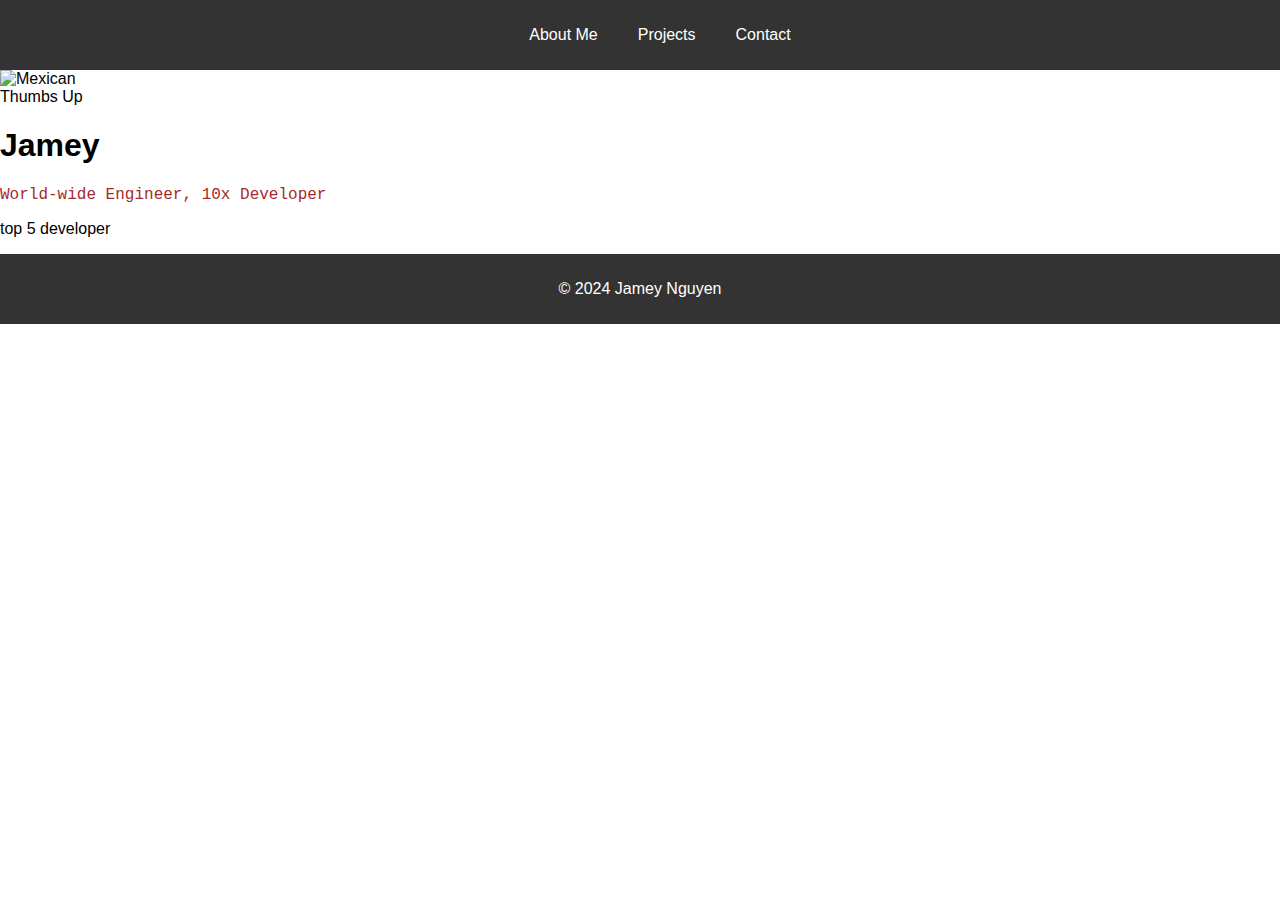
==== index.html @ b9f47e46 "initial cmt" ====
<!DOCTYPE html>
<html lang="en">

<head>
    <meta charset="UTF-8">
    <meta name="viewport" content="width=device-width, initial-scale=1.0">
    <title>Jamey Nguyen</title>
    <link rel="stylesheet" href="./style.css">
</head>

<body>
    <header>
        <nav>
            <ul>
                <li><a href="./index.html">About Me</a></li>
                <li><a href="./projects.html">Projects</a></li>
                <li><a href="./contact.html">Contact</a></li>
            </ul>
        </nav>
    </header>
    <div class="container">
        <img src="./Images/Mexican_Thumbs_up.jpg" alt="Mexican Thumbs Up">
        <h1>Jamey</h1>
        <p style="font-family: 'Courier New', Courier, monospace; color: brown">World-wide Engineer, 10x Developer</p>
        <p>top 5 developer</p>
    </div>
    <footer>
        <p>&copy; 2024 Jamey Nguyen</p>
    </footer>
</body>

</html>
---- style.css ----
/* Tags */
header {
    background-color: #333;
    color: #fff;
    padding: 10px 0;
}
nav ul {
    list-style: none;
    display: flex;
    justify-content: center;
}
nav li {
    margin: 0 20px;
}
nav a {
    text-decoration: none;
    color: #fff;
}
img {
    max-width: 10%;
    max-height: 10%;
}
body {
    font-family: Arial, sans-serif;
    margin: 0;
    padding: 0;
}
footer {
    text-align: center;
    padding: 10px;
    background-color: #333;
    color: #fff;
}
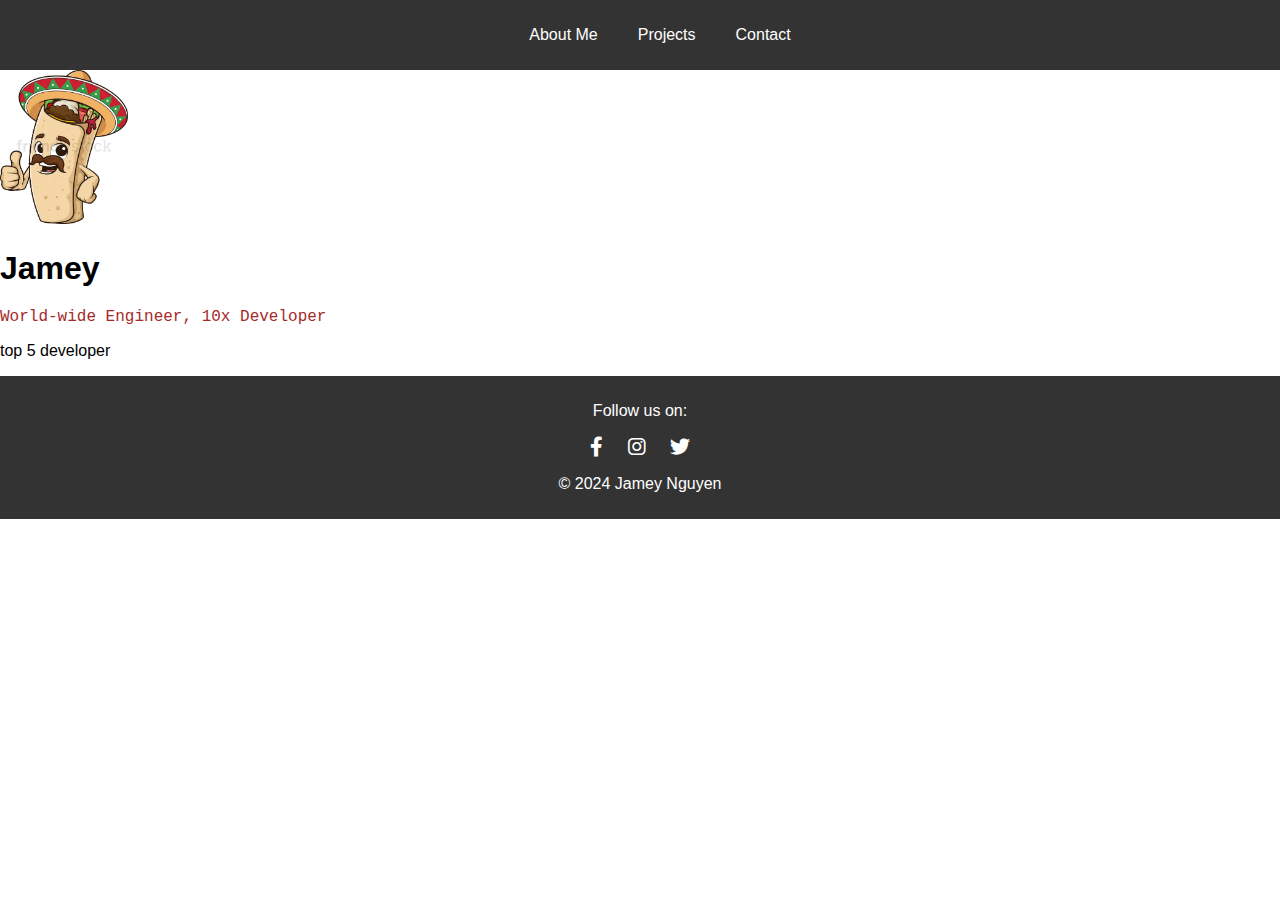
==== commit 93f61c29: "Update" ====
--- a/index.html
+++ b/index.html
@@ -6,6 +6,8 @@
     <meta name="viewport" content="width=device-width, initial-scale=1.0">
     <title>Jamey Nguyen</title>
     <link rel="stylesheet" href="./style.css">
+    <link rel="stylesheet" href="https://cdnjs.cloudflare.com/ajax/libs/font-awesome/6.0.0-beta3/css/all.min.css">
+
 </head>
 
 <body>
@@ -25,6 +27,10 @@
         <p>top 5 developer</p>
     </div>
     <footer>
+        <p>Follow us on:</p>
+        <a href="https://www.facebook.com/JameyNguyen12/" target="_blank"><i class="fab fa-facebook-f"></i></a>
+        <a href="https://www.instagram.com" target="_blank"><i class="fab fa-instagram"></i></a>
+        <a href="https://www.twitter.com" target="_blank"><i class="fab fa-twitter"></i></a>
         <p>&copy; 2024 Jamey Nguyen</p>
     </footer>
 </body>
--- a/style.css
+++ b/style.css
@@ -30,4 +30,13 @@
     padding: 10px;
     background-color: #333;
     color: #fff;
-}+}
+footer a {
+    color: #fff;
+    margin: 0 10px;
+    text-decoration: none;
+    font-size: 20px;
+    }
+    footer a:hover {
+    color: #f39c12; /* Change color on hover */
+    }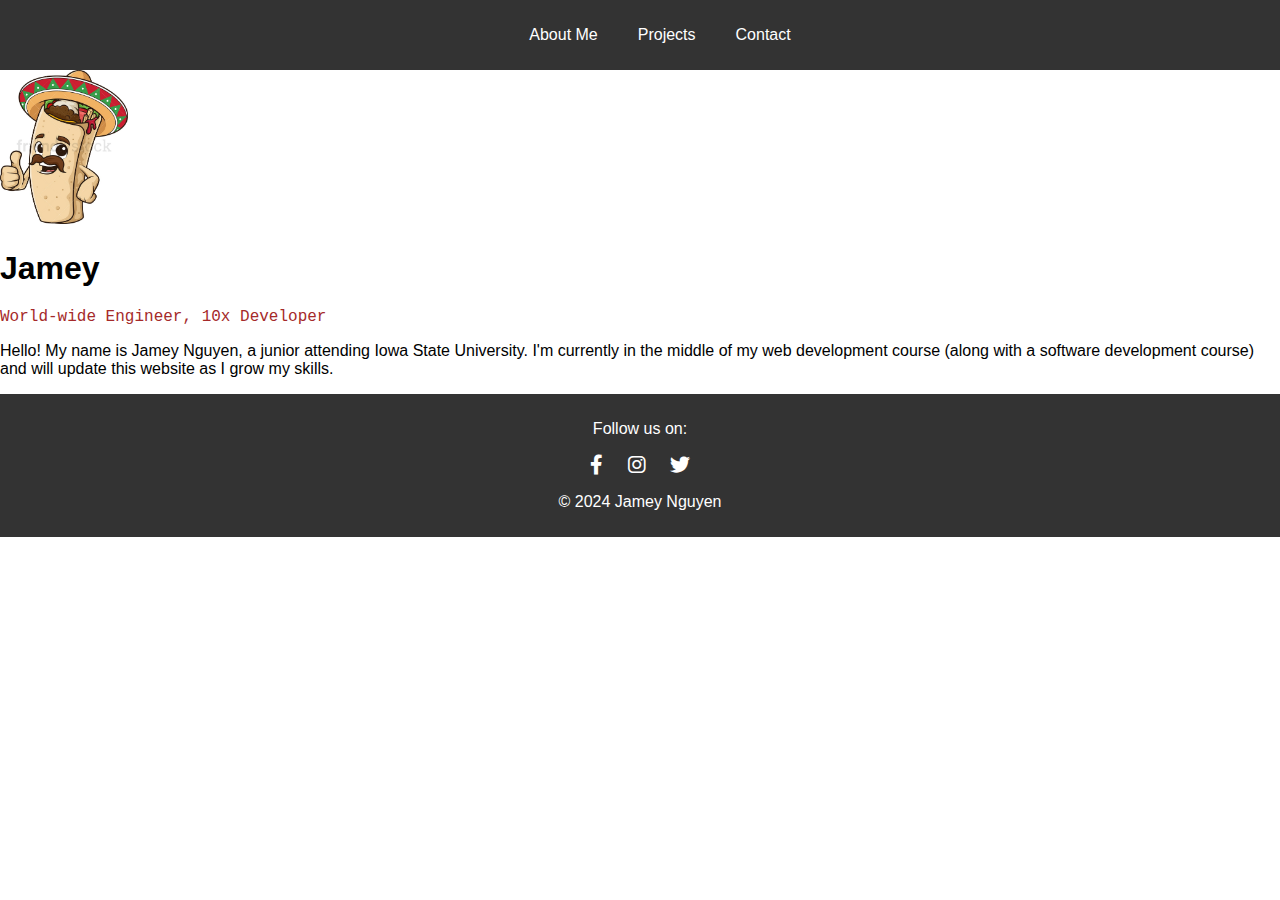
==== commit fbe01b83: "updating the about me and contact info" ====
--- a/index.html
+++ b/index.html
@@ -24,7 +24,9 @@
         <img src="./Images/Mexican_Thumbs_up.jpg" alt="Mexican Thumbs Up">
         <h1>Jamey</h1>
         <p style="font-family: 'Courier New', Courier, monospace; color: brown">World-wide Engineer, 10x Developer</p>
-        <p>top 5 developer</p>
+        <p>Hello! My name is Jamey Nguyen, a junior attending Iowa State University. I'm currently in the middle of my web development course (along with a software development
+            course) and will update this website as I grow my skills.
+        </p>
     </div>
     <footer>
         <p>Follow us on:</p>
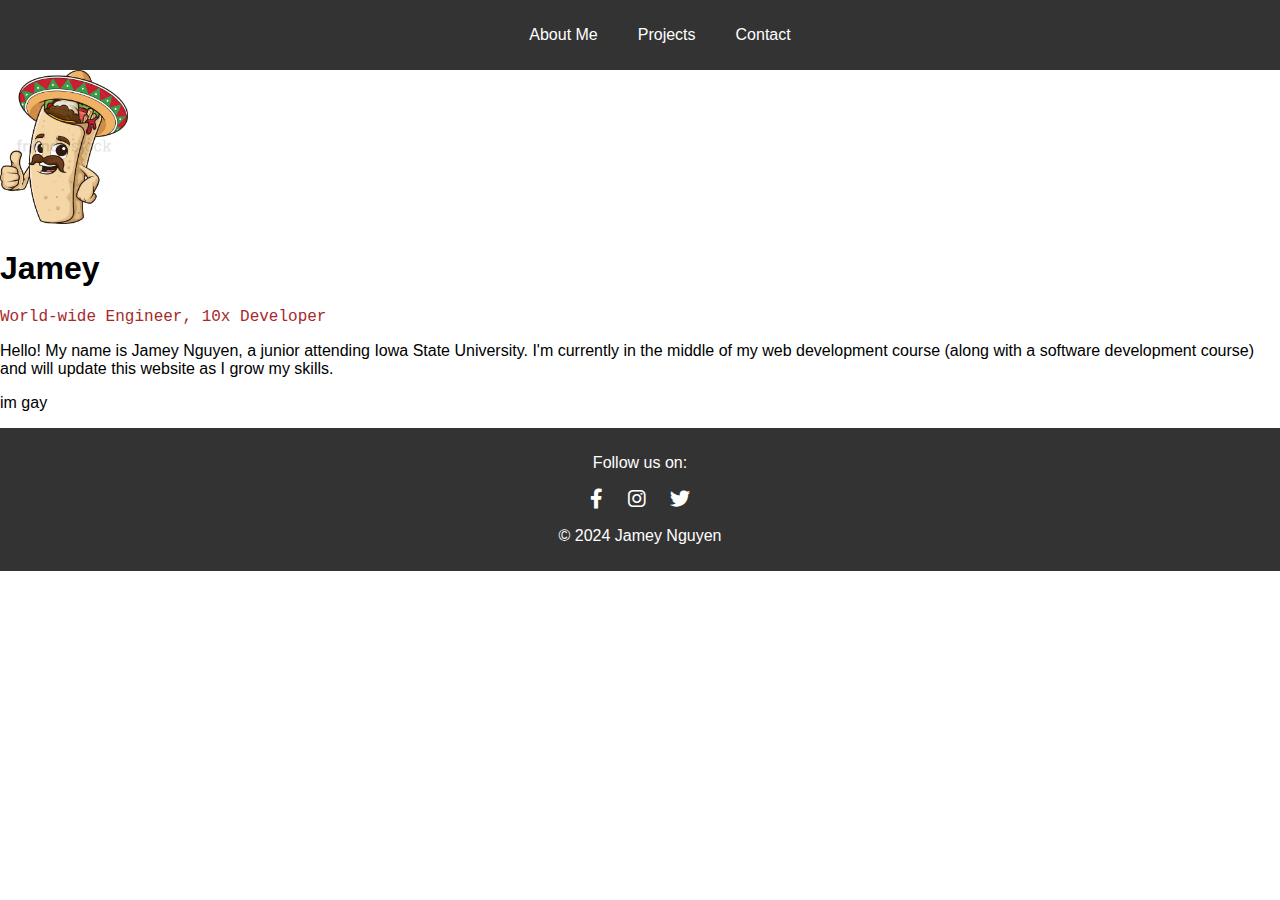
==== commit 59eebc68: "example" ====
--- a/index.html
+++ b/index.html
@@ -27,6 +27,9 @@
         <p>Hello! My name is Jamey Nguyen, a junior attending Iowa State University. I'm currently in the middle of my web development course (along with a software development
             course) and will update this website as I grow my skills.
         </p>
+        <p>
+            im gay
+        </p>
     </div>
     <footer>
         <p>Follow us on:</p>
